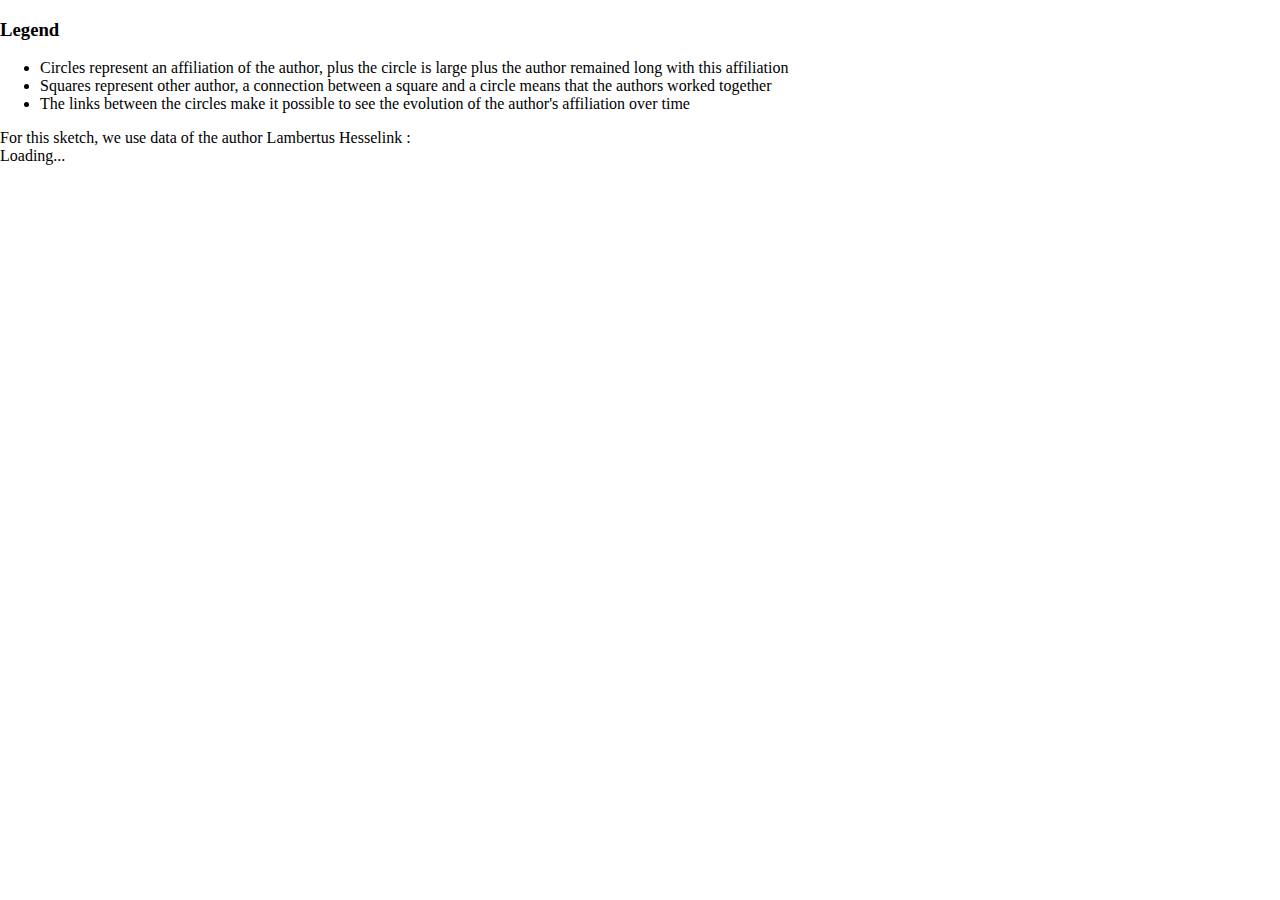
==== p5/sketch/index.html @ 8a775340 "init repo" ====
<!DOCTYPE html>
<html lang="">
  <head>
    <meta charset="utf-8">
    <meta name="viewport" content="width=device-width, initial-scale=1.0">
    <title>Visualize a Research Career</title>
    <style> body {padding: 0; margin: 0;} </style>
    <script src="../p5.min.js"></script>
    <script src="../addons/p5.dom.min.js"></script>
    <script src="sketch.js"></script>
  </head>
  <body>
	<h3> Legend </h3>
	<ul>
		<li>Circles represent an affiliation of the author, plus the circle is large plus the author remained long with this affiliation</li>
		<li>Squares represent other author, a connection between a square and a circle means that the authors worked together</li>
		<li>The links between the circles make it possible to see the evolution of the author's affiliation over time</li>
	</ul>
	<div>For this sketch, we use data of the author Lambertus Hesselink :</div>
  </body>
</html>
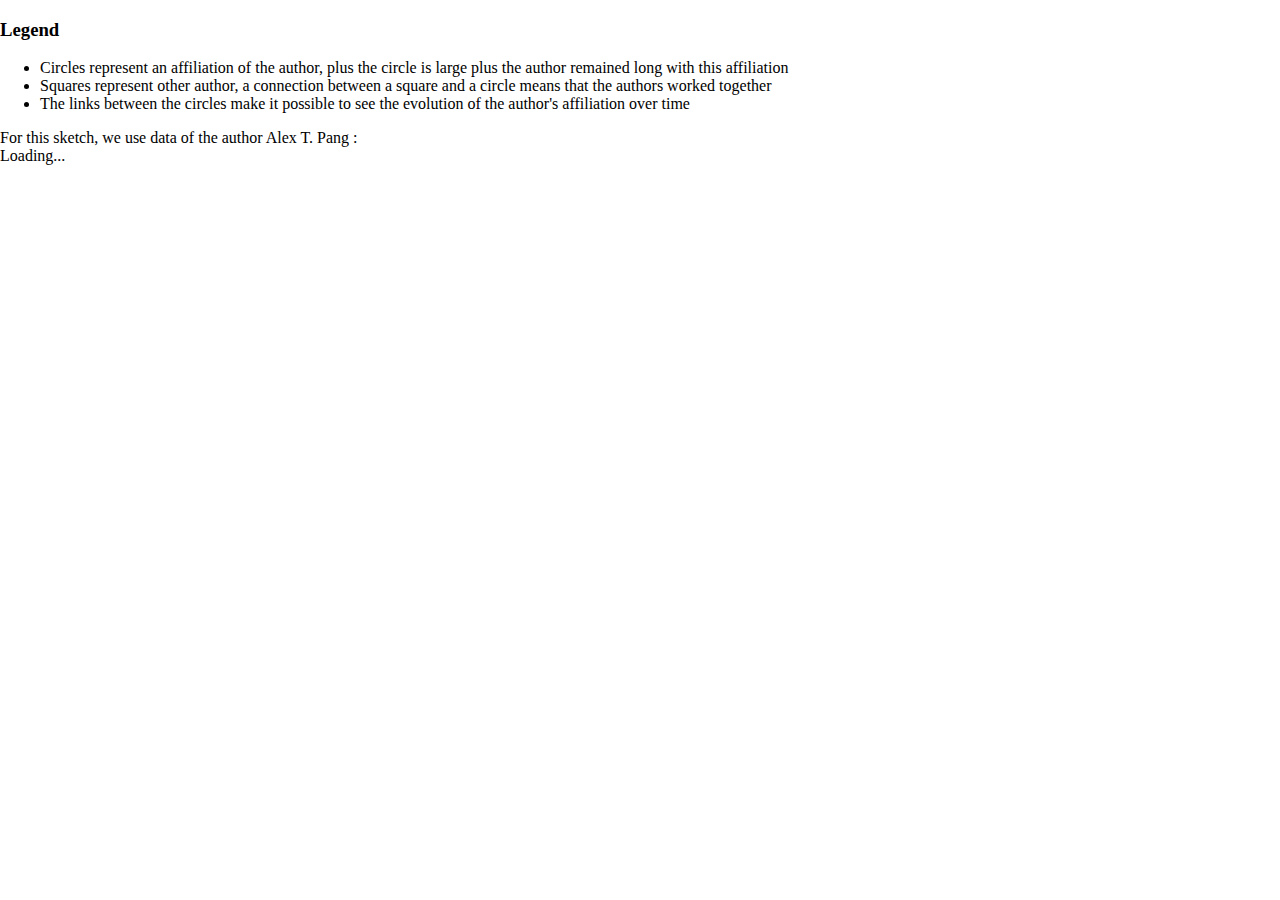
==== commit 0aee8829: "new" ====
--- a/p5/sketch/index.html
+++ b/p5/sketch/index.html
@@ -16,6 +16,6 @@
 		<li>Squares represent other author, a connection between a square and a circle means that the authors worked together</li>
 		<li>The links between the circles make it possible to see the evolution of the author's affiliation over time</li>
 	</ul>
-	<div>For this sketch, we use data of the author Lambertus Hesselink :</div>
+	<div>For this sketch, we use data of the author Alex T. Pang :</div>
   </body>
 </html>
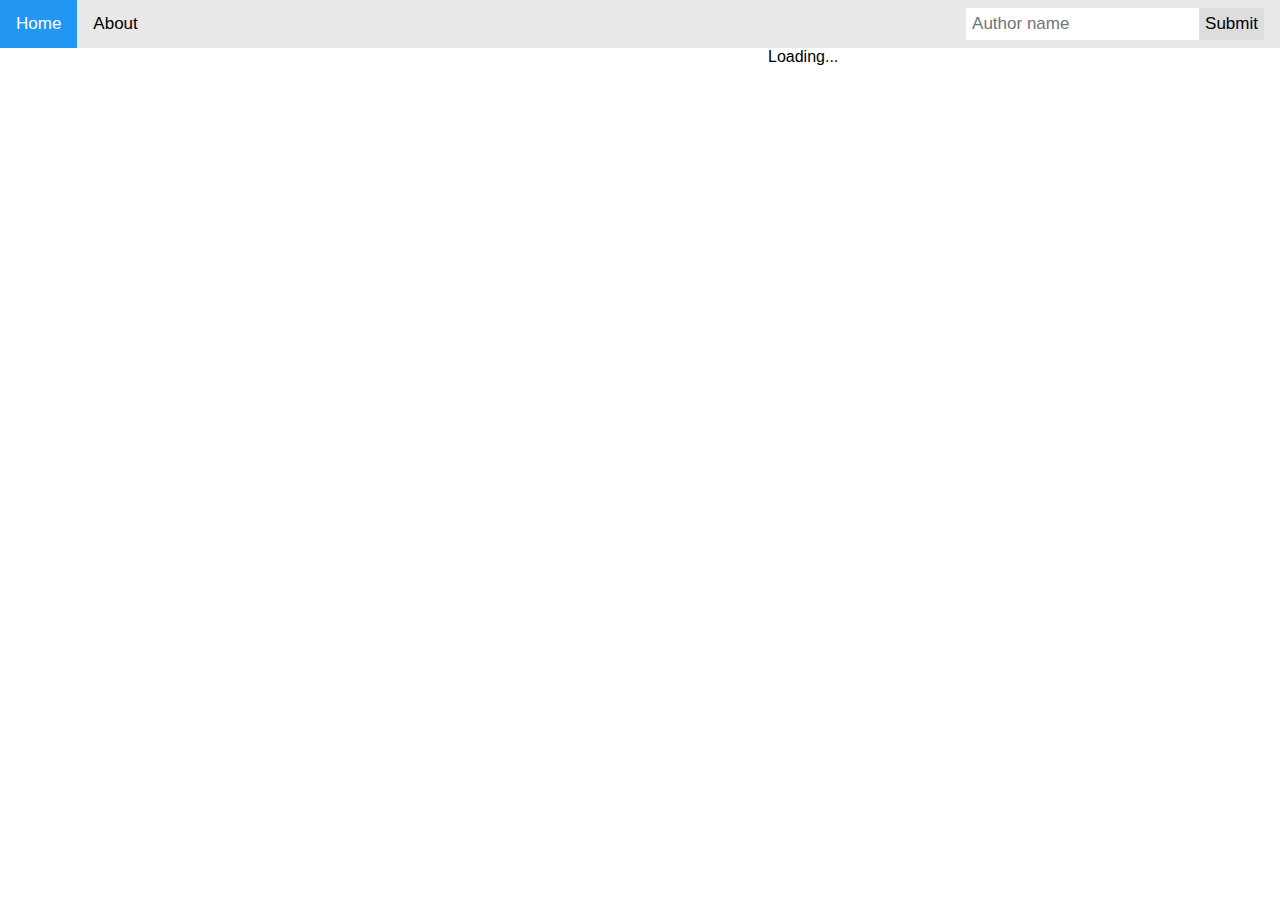
==== commit 7bcb6c46: "add search and author page" ====
--- a/p5/sketch/index.html
+++ b/p5/sketch/index.html
@@ -1,21 +1,43 @@
 <!DOCTYPE html>
 <html lang="">
-  <head>
-    <meta charset="utf-8">
-    <meta name="viewport" content="width=device-width, initial-scale=1.0">
-    <title>Visualize a Research Career</title>
-    <style> body {padding: 0; margin: 0;} </style>
-    <script src="../p5.min.js"></script>
-    <script src="../addons/p5.dom.min.js"></script>
-    <script src="sketch.js"></script>
-  </head>
-  <body>
-	<h3> Legend </h3>
-	<ul>
-		<li>Circles represent an affiliation of the author, plus the circle is large plus the author remained long with this affiliation</li>
-		<li>Squares represent other author, a connection between a square and a circle means that the authors worked together</li>
-		<li>The links between the circles make it possible to see the evolution of the author's affiliation over time</li>
-	</ul>
-	<div>For this sketch, we use data of the author Alex T. Pang :</div>
-  </body>
-</html>
+
+<head>
+  <meta charset="utf-8">
+  <meta name="viewport" content="width=device-width, initial-scale=1.0">
+  <title>Visualize a Research Career</title>
+  <style>
+    body {
+      padding: 0;
+      margin: 0;
+    }
+  </style>
+  <script src="../p5.min.js"></script>
+  <script src="../addons/p5.dom.min.js"></script>
+  <script src="sketch.js"></script>
+  <script src="authordata.js"></script>
+  <script src="search.js"></script>
+  <link rel="stylesheet" type="text/css" href="styles.css" media="screen" />
+</head>
+
+<body>
+    <div class="topnav">
+      <a class="active" href="#home">Home</a>
+      <a href="./about.html">About</a>
+      <div class="search-container">
+        <div autocomplete="off">
+          <div class="autocomplete">
+            <input id="search" type="text" placeholder="Author name" name="search">
+          </div>
+          <button onclick="submit(document.getElementById('search').value)">Submit</button>
+        </div>
+      </div>
+    </div>
+    <div class="content">
+      <div id="author">
+        <h1 id="author-name"></h1>
+      </div>
+      <div id="canvas"></div>
+    </div>
+</body>
+
+</html>--- a/p5/sketch/styles.css
+++ b/p5/sketch/styles.css
@@ -0,0 +1,124 @@
+* {
+  box-sizing: border-box;
+}
+
+body {
+  margin: 0;
+  font-family: Arial, Helvetica, sans-serif;
+}
+
+.topnav {
+  background-color: #e9e9e9;
+  height: 48px;
+}
+
+.topnav a {
+  float: left;
+  display: block;
+  color: black;
+  text-align: center;
+  padding: 14px 16px;
+  text-decoration: none;
+  font-size: 17px;
+}
+
+.topnav a:hover {
+  background-color: #ddd;
+  color: black;
+}
+
+.topnav a.active {
+  background-color: #2196f3;
+  color: white;
+}
+
+.topnav .search-container {
+  float: right;
+}
+
+.topnav input[type="text"] {
+  padding: 6px;
+  margin-top: 8px;
+  font-size: 17px;
+  border: none;
+}
+
+.topnav .search-container button {
+  float: right;
+  padding: 6px;
+  margin-top: 8px;
+  margin-right: 16px;
+  background: #ddd;
+  font-size: 17px;
+  border: none;
+  cursor: pointer;
+}
+
+.topnav .search-container button:hover {
+  background: #ccc;
+}
+
+@media screen and (max-width: 600px) {
+  .topnav .search-container {
+    float: none;
+  }
+  .topnav a,
+  .topnav input[type="text"],
+  .topnav .search-container button {
+    float: none;
+    display: block;
+    text-align: left;
+    width: 100%;
+    margin: 0;
+    padding: 14px;
+  }
+  .topnav input[type="text"] {
+    border: 1px solid #ccc;
+  }
+}
+
+.autocomplete {
+  /*the container must be positioned relative:*/
+  position: relative;
+  display: inline-block;
+}
+
+.autocomplete-items {
+  position: absolute;
+  border: 1px solid #d4d4d4;
+  border-bottom: none;
+  border-top: none;
+  z-index: 99;
+  /*position the autocomplete items to be the same width as the container:*/
+  top: 100%;
+  left: 0;
+  right: 0;
+}
+.autocomplete-items div {
+  padding: 10px;
+  cursor: pointer;
+  background-color: #fff;
+  border-bottom: 1px solid #d4d4d4;
+}
+.autocomplete-items div:hover {
+  /*when hovering an item:*/
+  background-color: #e9e9e9;
+}
+.autocomplete-active {
+  /*when navigating through the items using the arrow keys:*/
+  background-color: DodgerBlue !important;
+  color: #ffffff;
+}
+
+.content {
+  display: flex;
+}
+
+#author {
+  width: 60vw;
+}
+
+#canvas {
+  width: 40vw;
+  height: 40vw;
+}
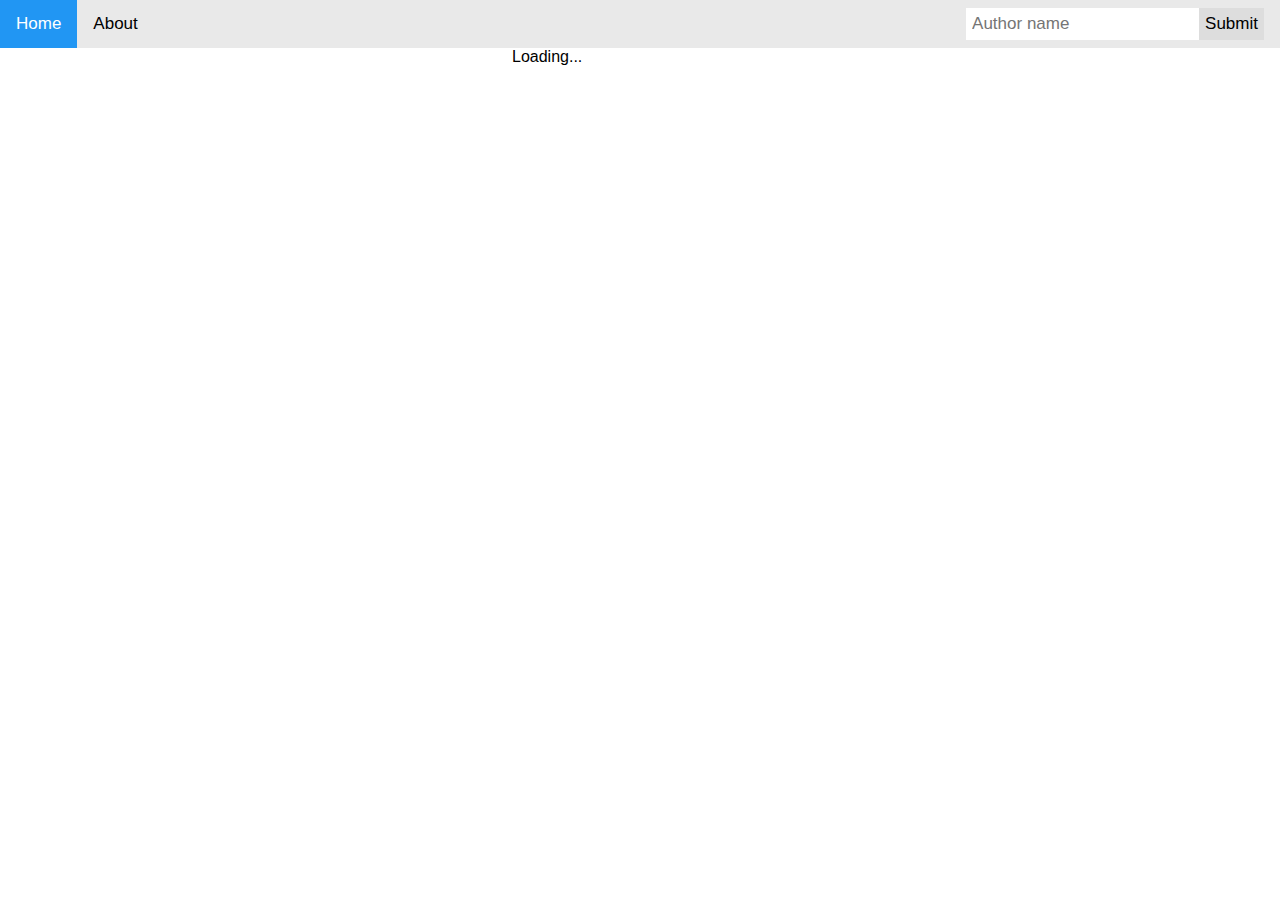
==== commit 4a4f11f8: "add Seb's visualization" ====
--- a/p5/sketch/index.html
+++ b/p5/sketch/index.html
@@ -36,7 +36,10 @@
       <div id="author">
         <h1 id="author-name"></h1>
       </div>
-      <div id="canvas"></div>
+      <div class="canvass">
+          <div id="canvas"></div>
+          <div id="canvas2"></div>
+      </div>
     </div>
 </body>
 
--- a/p5/sketch/styles.css
+++ b/p5/sketch/styles.css
@@ -115,10 +115,14 @@
 }
 
 #author {
+  width: 40vw;
+}
+
+.canvass {
   width: 60vw;
 }
 
 #canvas {
-  width: 40vw;
-  height: 40vw;
+  width: 60vw;
+  height: 60vw;
 }
